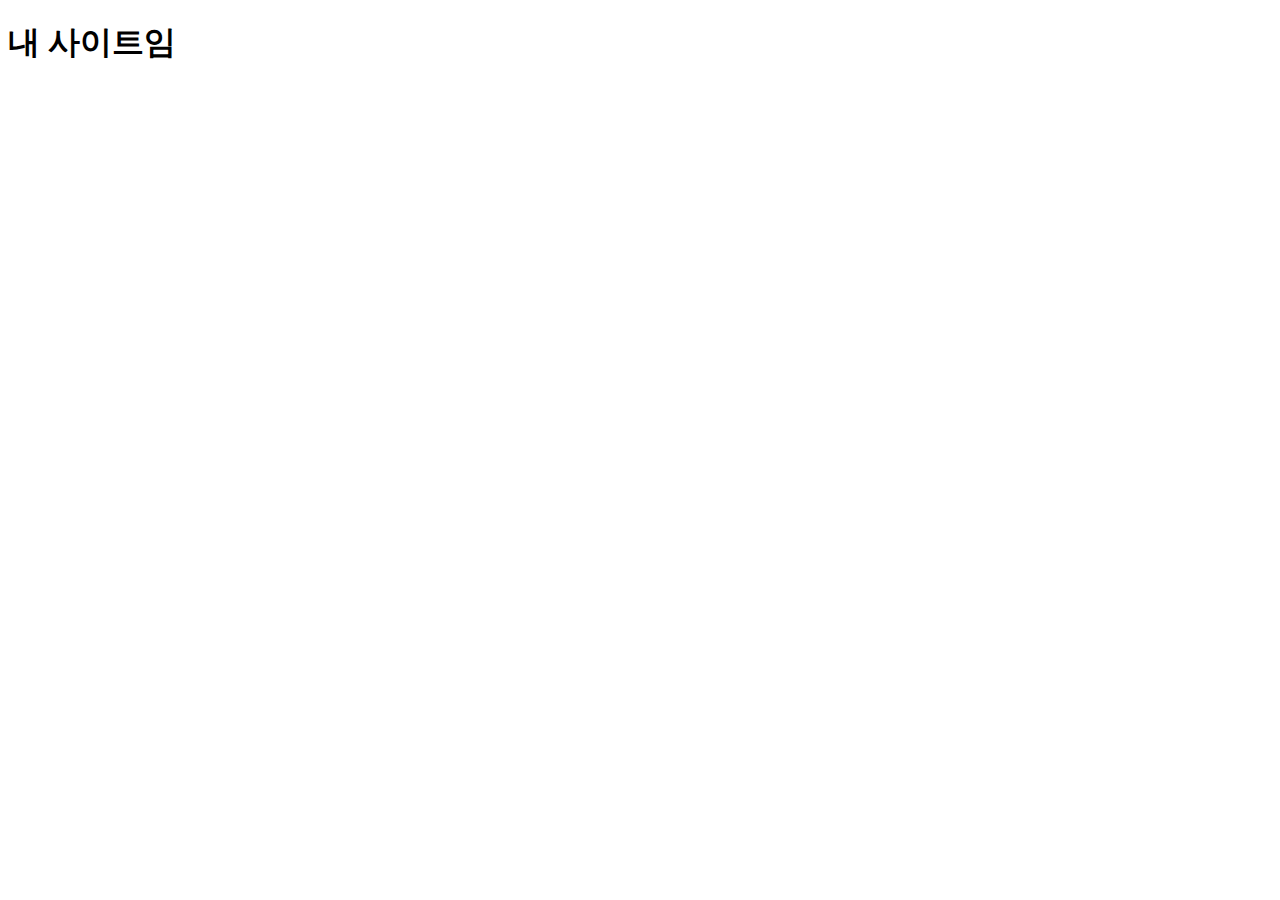
==== kakao api/index.html @ 24a38117 "7/30" ====
<!DOCTYPE html>
<html lang="ko">

<head>
    <meta charset="UTF-8">
    <meta http-equiv="X-UA-Compatible" content="IE=edge">
    <meta name="viewport" content="width=device-width, initial-scale=1.0">
    <title>API 연습</title>
</head>

<body>
    <h1>내 사이트임</h1>
    <p></p>
    <script src="https://code.jquery.com/jquery-3.6.0.js"
        integrity="sha256-H+K7U5CnXl1h5ywQfKtSj8PCmoN9aaq30gDh27Xc0jk=" crossorigin="anonymous"></script>
    <script>
        $.ajax({
            method: "GET",
            url: "https://dapi.kakao.com/v2/search/web",
            data: { query: "미움받을 용기" },
            headers: { Authorization: "KakaoAK 60e59eebb91d4b1e2a409578b102762f" }
        })
            .done(function (msg) {
                console.log(msg.documents[0].title);
                console.log(msg.documents[0].url);
                $( "p" ).append( "<strong>"+msg.documents[0].title+"</strong>" );
                $( "p" ).append( "<img src='"+msg.documents[0].url+"'/>" );
            });
    </script>
</body>

</html>
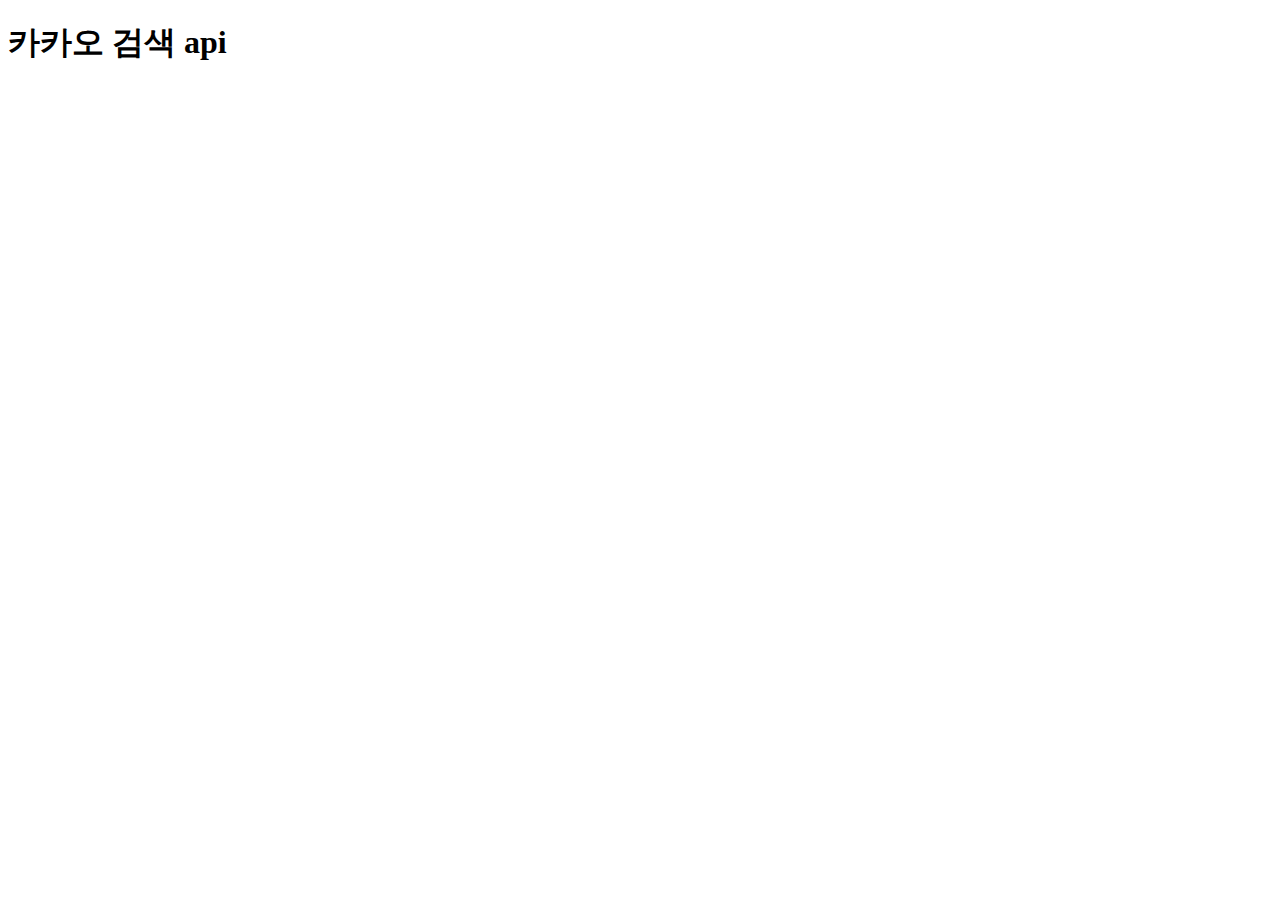
==== commit f7d1df93: "7/31" ====
--- a/kakao api/index.html
+++ b/kakao api/index.html
@@ -9,7 +9,7 @@
 </head>
 
 <body>
-    <h1>내 사이트임</h1>
+    <h1>카카오 검색 api</h1>
     <p></p>
     <script src="https://code.jquery.com/jquery-3.6.0.js"
         integrity="sha256-H+K7U5CnXl1h5ywQfKtSj8PCmoN9aaq30gDh27Xc0jk=" crossorigin="anonymous"></script>
